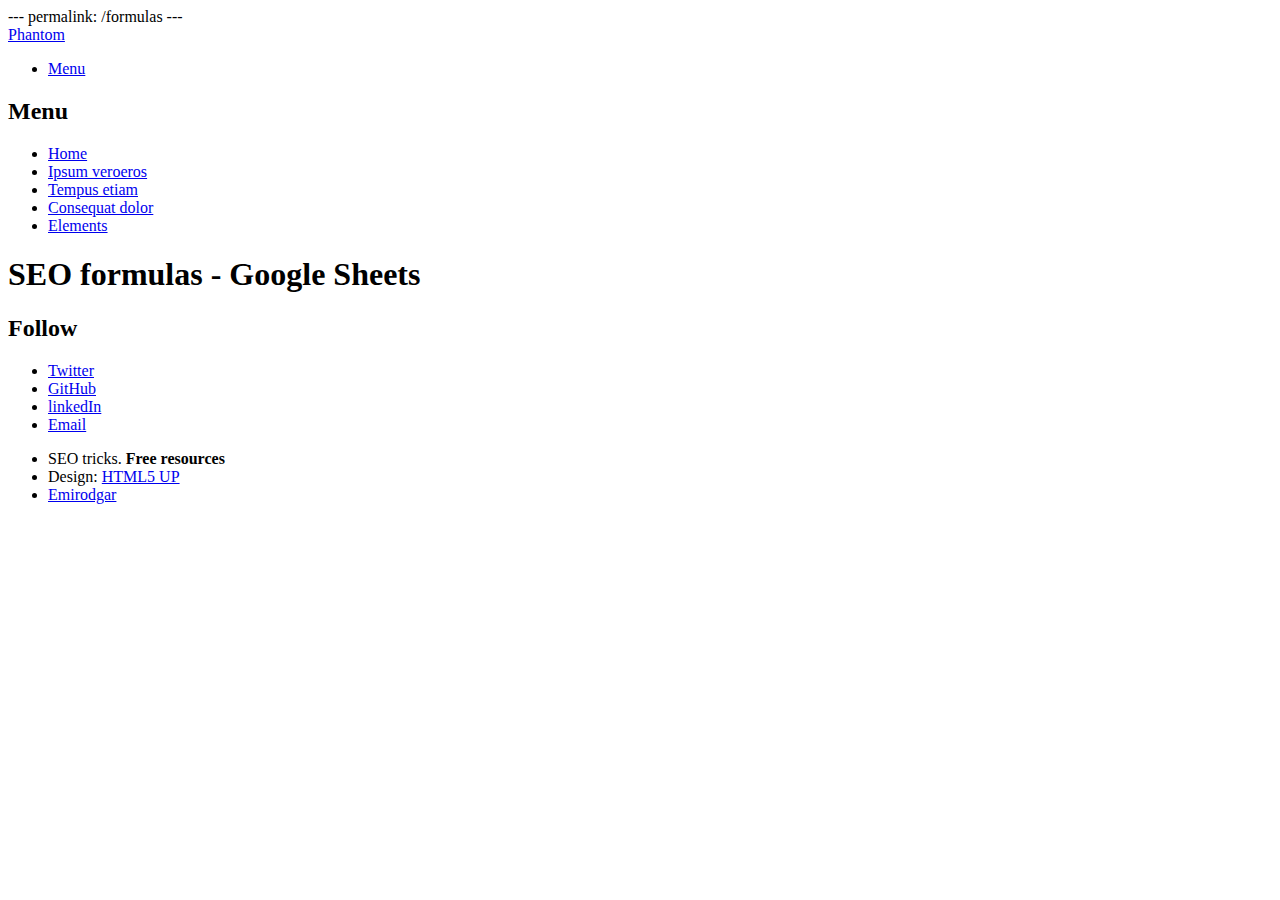
==== formulas.html @ 0c3873a5 "Update" ====
---
permalink: /formulas
---

<!DOCTYPE HTML>
<!--
	Phantom by HTML5 UP
	html5up.net | @ajlkn
	Free for personal and commercial use under the CCA 3.0 license (html5up.net/license)
-->
<html>
	<head>
		<title>SEO formulas - Google Sheet | Free SEO resources</title>
		<meta charset="utf-8" />
		<meta name="viewport" content="width=device-width, initial-scale=1, user-scalable=no" />
		<link rel="stylesheet" href="assets/css/main.css" />
		<noscript><link rel="stylesheet" href="assets/css/noscript.css" /></noscript>
		<link rel="icon" href="images/favicon.png">
		<script
  src="https://code.jquery.com/jquery-3.4.1.min.js"
  integrity="sha256-CSXorXvZcTkaix6Yvo6HppcZGetbYMGWSFlBw8HfCJo="
  crossorigin="anonymous"></script>
  <script>

  // ID of the Google Spreadsheet
var spreadsheetID = "1PrRuSt-2IkZplJ3mwllo7YA3J025H65G0X46KtDJ4Wo";

// Make sure it is public or set to Anyone with link can view
var url = "https://spreadsheets.google.com/feeds/list/" + spreadsheetID + "/1/public/values?alt=json"; //this is the part that's changed

$.getJSON(url, function(data) {

    var entry = data.feed.entry;

    $(entry).each(function(){
    $('.results').append('<h2>'+this.title.$t+'</h2><p>'+this.gsx$description.$t+'</p><pre><code>'+this.gsx$rule.$t+'</code></pre>');
      });

    });

							</script>
	</head>
	<body class="is-preload">
		<!-- Wrapper -->
			<div id="wrapper">

				<!-- Header -->
					<header id="header">
						<div class="inner">

							<!-- Logo -->
								<a href="index.html" class="logo">
									<span class="symbol"><img src="images/logo.svg" alt="" /></span><span class="title">Phantom</span>
								</a>

							<!-- Nav -->
								<nav>
									<ul>
										<li><a href="#menu">Menu</a></li>
									</ul>
								</nav>

						</div>
					</header>

				<!-- Menu -->
					<nav id="menu">
						<h2>Menu</h2>
						<ul>
							<li><a href="index.html">Home</a></li>
							<li><a href="generic.html">Ipsum veroeros</a></li>
							<li><a href="generic.html">Tempus etiam</a></li>
							<li><a href="generic.html">Consequat dolor</a></li>
							<li><a href="elements.html">Elements</a></li>
						</ul>
					</nav>

				<!-- Main -->
					<div id="main">
						<div class="inner">
							<h1>SEO formulas - Google Sheets</h1>
							<div class="results"></div>
						</div>
					</div>

				<!-- Footer -->
					<footer id="footer">
						<div class="inner">
							<section>
								<h2>Follow</h2>
								<ul class="icons">
									<li><a href="#" class="icon brands style2 fa-twitter"><span class="label">Twitter</span></a></li>
									<li><a href="#" class="icon brands style2 fa-github"><span class="label">GitHub</span></a></li>
									<li><a href="#" class="icon brands style2 fa-linkedin"><span class="label">linkedIn</span></a></li>
									<li><a href="#" class="icon solid style2 fa-envelope"><span class="label">Email</span></a></li>
								</ul>
							</section>
							<ul class="copyright">
								<li> SEO tricks. <b>Free resources</b> </li><li>Design: <a href="http://html5up.net">HTML5 UP</a> <li><a href="https://emirodgar.com">Emirodgar</a></li>
							</ul>
						</div>
					</footer>

			</div>

		<!-- Scripts -->
			<script src="assets/js/jquery.min.js"></script>
			<script src="assets/js/browser.min.js"></script>
			<script src="assets/js/breakpoints.min.js"></script>
			<script src="assets/js/util.js"></script>
			<script src="assets/js/main.js"></script>

	</body>
</html>
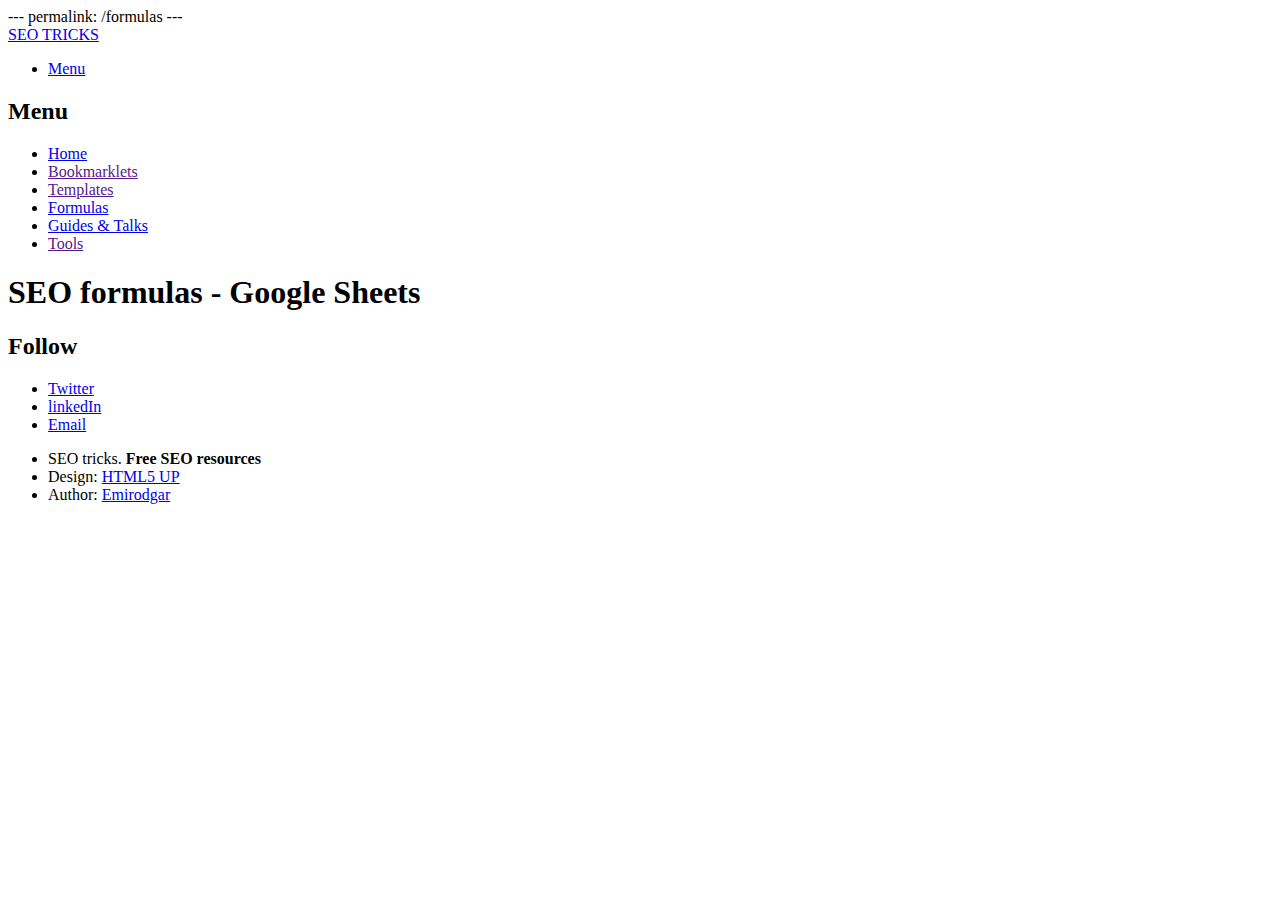
==== commit f0b98f4c: "Update" ====
--- a/formulas.html
+++ b/formulas.html
@@ -20,25 +20,19 @@
   src="https://code.jquery.com/jquery-3.4.1.min.js"
   integrity="sha256-CSXorXvZcTkaix6Yvo6HppcZGetbYMGWSFlBw8HfCJo="
   crossorigin="anonymous"></script>
-  <script>
+		<script>
 
-  // ID of the Google Spreadsheet
-var spreadsheetID = "1PrRuSt-2IkZplJ3mwllo7YA3J025H65G0X46KtDJ4Wo";
+		var json = "https://allseotricks.com/json/formulas.json";
 
-// Make sure it is public or set to Anyone with link can view
-var url = "https://spreadsheets.google.com/feeds/list/" + spreadsheetID + "/1/public/values?alt=json"; //this is the part that's changed
+		$.getJSON(json, function(data) {
 
-$.getJSON(url, function(data) {
+		    var entry = data.feed.entry;
+		    $(entry).each(function(){
+			    $('.results').append('<h2>'+this.title.$t+'</h2><p>'+this.gsx$description.$t+'</p><pre><code>'+this.gsx$rule.$t+'</code></pre>');
+			});
+		 });
 
-    var entry = data.feed.entry;
-
-    $(entry).each(function(){
-    $('.results').append('<h2>'+this.title.$t+'</h2><p>'+this.gsx$description.$t+'</p><pre><code>'+this.gsx$rule.$t+'</code></pre>');
-      });
-
-    });
-
-							</script>
+		</script>
 	</head>
 	<body class="is-preload">
 		<!-- Wrapper -->
@@ -49,8 +43,8 @@
 						<div class="inner">
 
 							<!-- Logo -->
-								<a href="index.html" class="logo">
-									<span class="symbol"><img src="images/logo.svg" alt="" /></span><span class="title">Phantom</span>
+								<a href="https://allseotricks.com" class="logo">
+									<span class="symbol"><img src="images/logo.svg" alt="" /></span><span class="title">SEO TRICKS</span>
 								</a>
 
 							<!-- Nav -->
@@ -67,11 +61,12 @@
 					<nav id="menu">
 						<h2>Menu</h2>
 						<ul>
-							<li><a href="index.html">Home</a></li>
-							<li><a href="generic.html">Ipsum veroeros</a></li>
-							<li><a href="generic.html">Tempus etiam</a></li>
-							<li><a href="generic.html">Consequat dolor</a></li>
-							<li><a href="elements.html">Elements</a></li>
+							<li><a href="https://allseotricks.com/">Home</a></li>
+							<li><a href="">Bookmarklets</a></li>
+							<li><a href="">Templates</a></li>
+							<li><a href="/formulas">Formulas</a></li>
+							<li><a href="/guides-and-talks">Guides & Talks</a></li>
+							<li><a href="">Tools</a></li>
 						</ul>
 					</nav>
 
@@ -89,14 +84,13 @@
 							<section>
 								<h2>Follow</h2>
 								<ul class="icons">
-									<li><a href="#" class="icon brands style2 fa-twitter"><span class="label">Twitter</span></a></li>
-									<li><a href="#" class="icon brands style2 fa-github"><span class="label">GitHub</span></a></li>
-									<li><a href="#" class="icon brands style2 fa-linkedin"><span class="label">linkedIn</span></a></li>
-									<li><a href="#" class="icon solid style2 fa-envelope"><span class="label">Email</span></a></li>
+									<li><a target="_blank" href="https://twitter.com/emirodgar" class="icon brands style2 fa-twitter"><span class="label">Twitter</span></a></li>
+									<li><a target="_blank" href="https://es.linkedin.com/in/emirodgar" class="icon brands style2 fa-linkedin"><span class="label">linkedIn</span></a></li>
+									<li><a href="mailto:hola@emirodgar.com" class="icon solid style2 fa-envelope"><span class="label">Email</span></a></li>
 								</ul>
 							</section>
 							<ul class="copyright">
-								<li> SEO tricks. <b>Free resources</b> </li><li>Design: <a href="http://html5up.net">HTML5 UP</a> <li><a href="https://emirodgar.com">Emirodgar</a></li>
+								<li> SEO tricks. <b>Free SEO resources</b> </li><li>Design: <a href="http://html5up.net">HTML5 UP</a> <li>Author: <a href="https://emirodgar.com">Emirodgar</a></li>
 							</ul>
 						</div>
 					</footer>
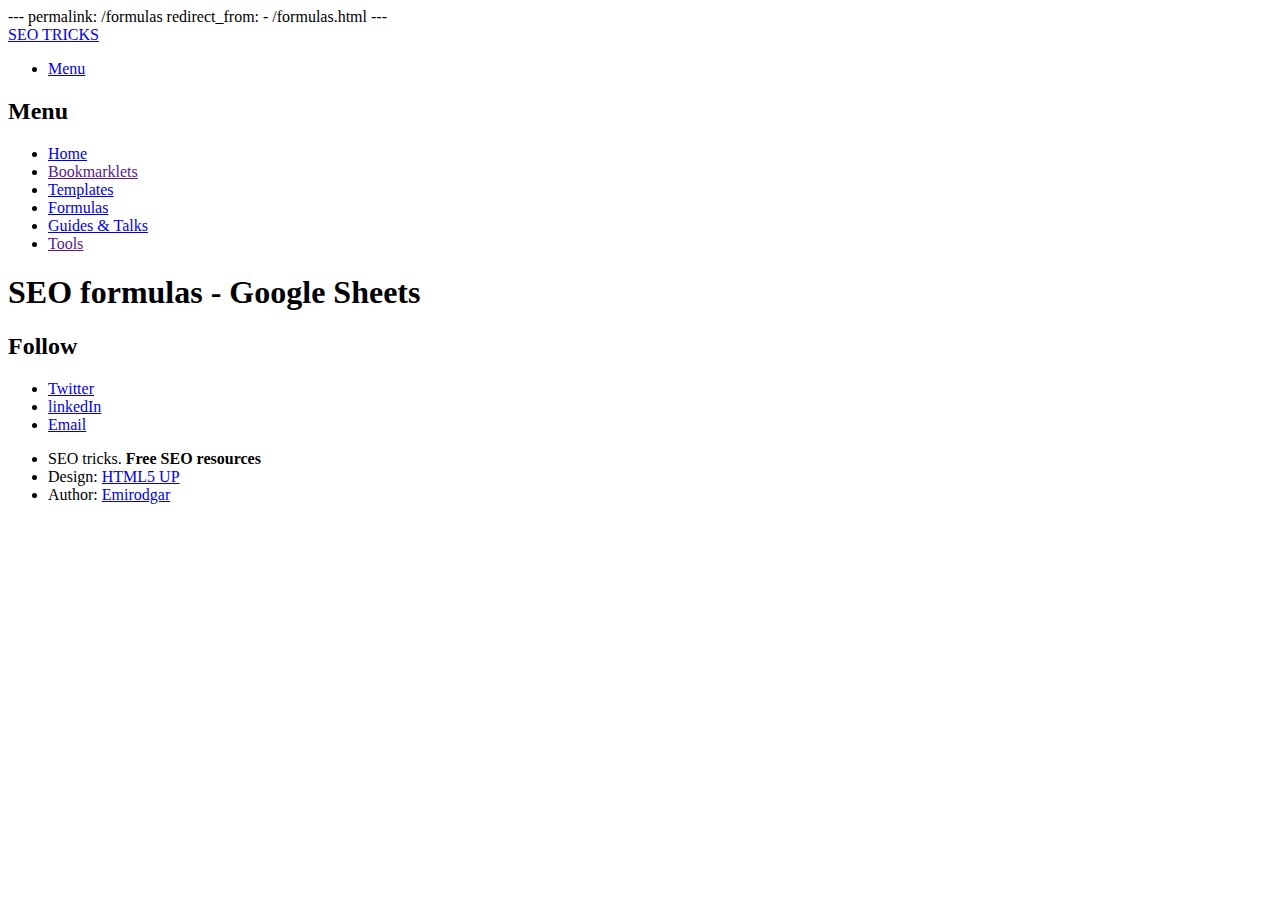
==== commit b68984fc: "Update" ====
--- a/formulas.html
+++ b/formulas.html
@@ -1,5 +1,7 @@
 ---
 permalink: /formulas
+redirect_from:
+    - /formulas.html
 ---
 
 <!DOCTYPE HTML>
@@ -63,7 +65,7 @@
 						<ul>
 							<li><a href="https://allseotricks.com/">Home</a></li>
 							<li><a href="">Bookmarklets</a></li>
-							<li><a href="">Templates</a></li>
+							<li><a href="/templates">Templates</a></li>
 							<li><a href="/formulas">Formulas</a></li>
 							<li><a href="/guides-and-talks">Guides & Talks</a></li>
 							<li><a href="">Tools</a></li>
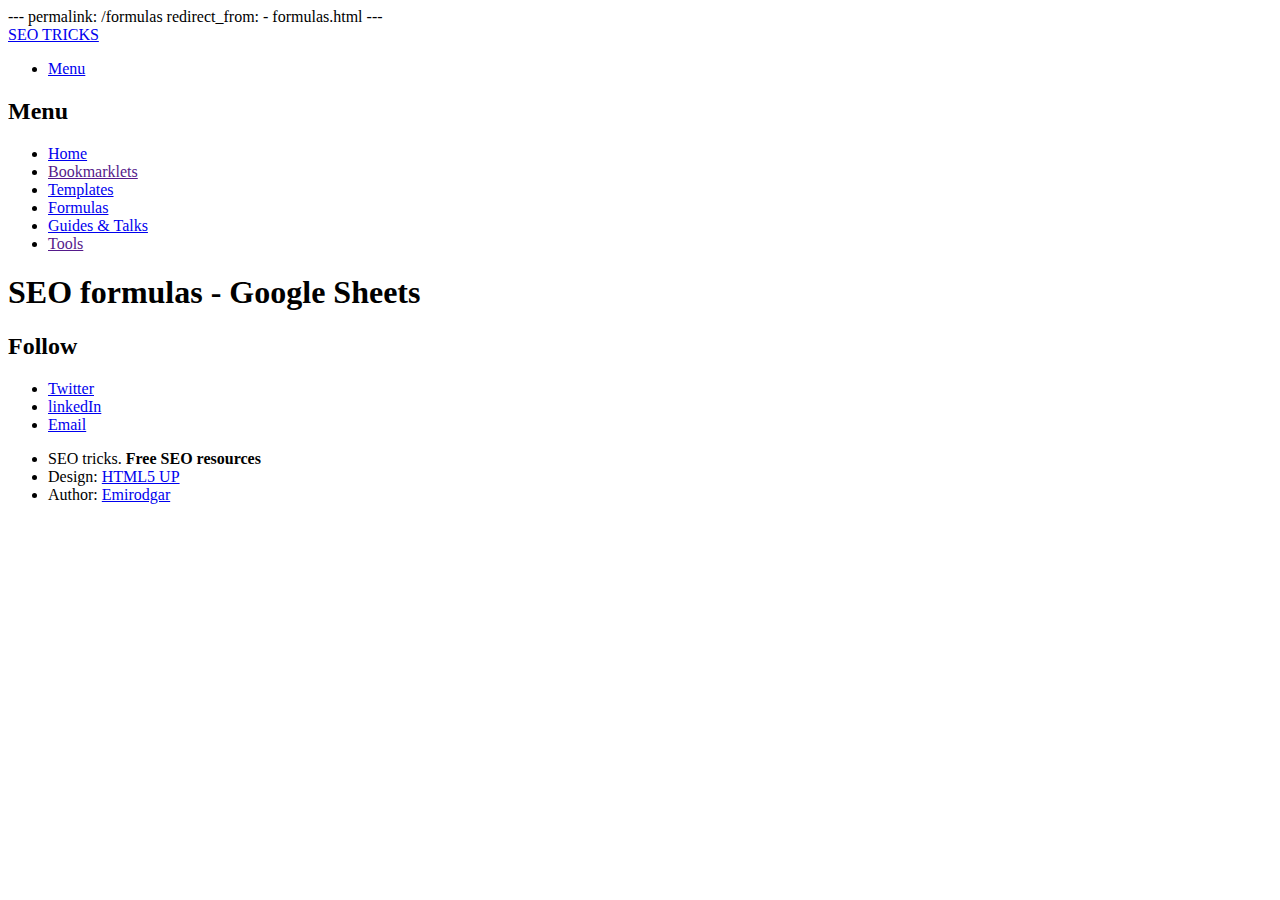
==== commit 091014f0: "Update redirect" ====
--- a/formulas.html
+++ b/formulas.html
@@ -1,7 +1,7 @@
 ---
 permalink: /formulas
 redirect_from:
-    - /formulas.html
+    - formulas.html
 ---
 
 <!DOCTYPE HTML>
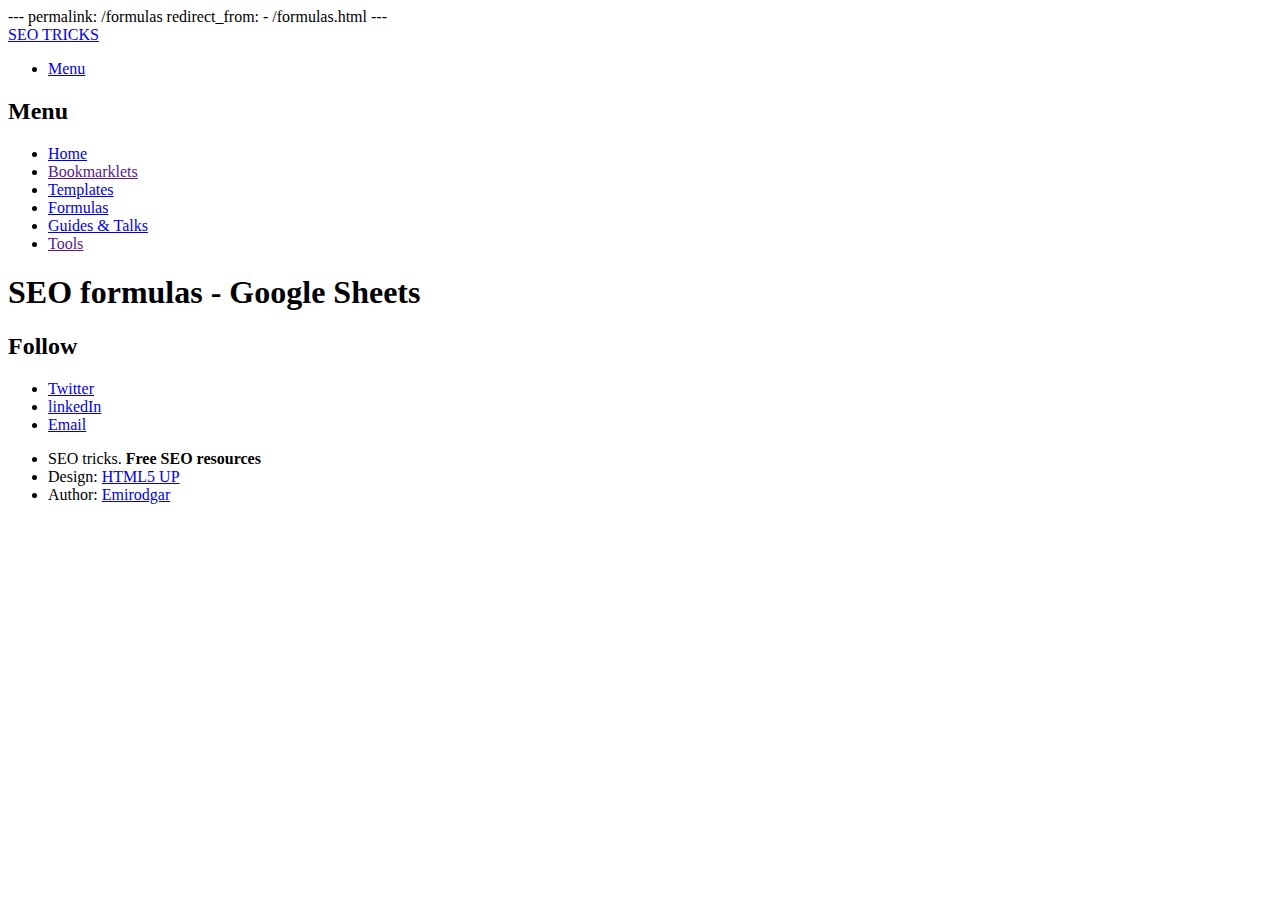
==== commit 95535e91: "Update" ====
--- a/formulas.html
+++ b/formulas.html
@@ -1,7 +1,7 @@
 ---
 permalink: /formulas
 redirect_from:
-    - formulas.html
+    - /formulas.html
 ---
 
 <!DOCTYPE HTML>
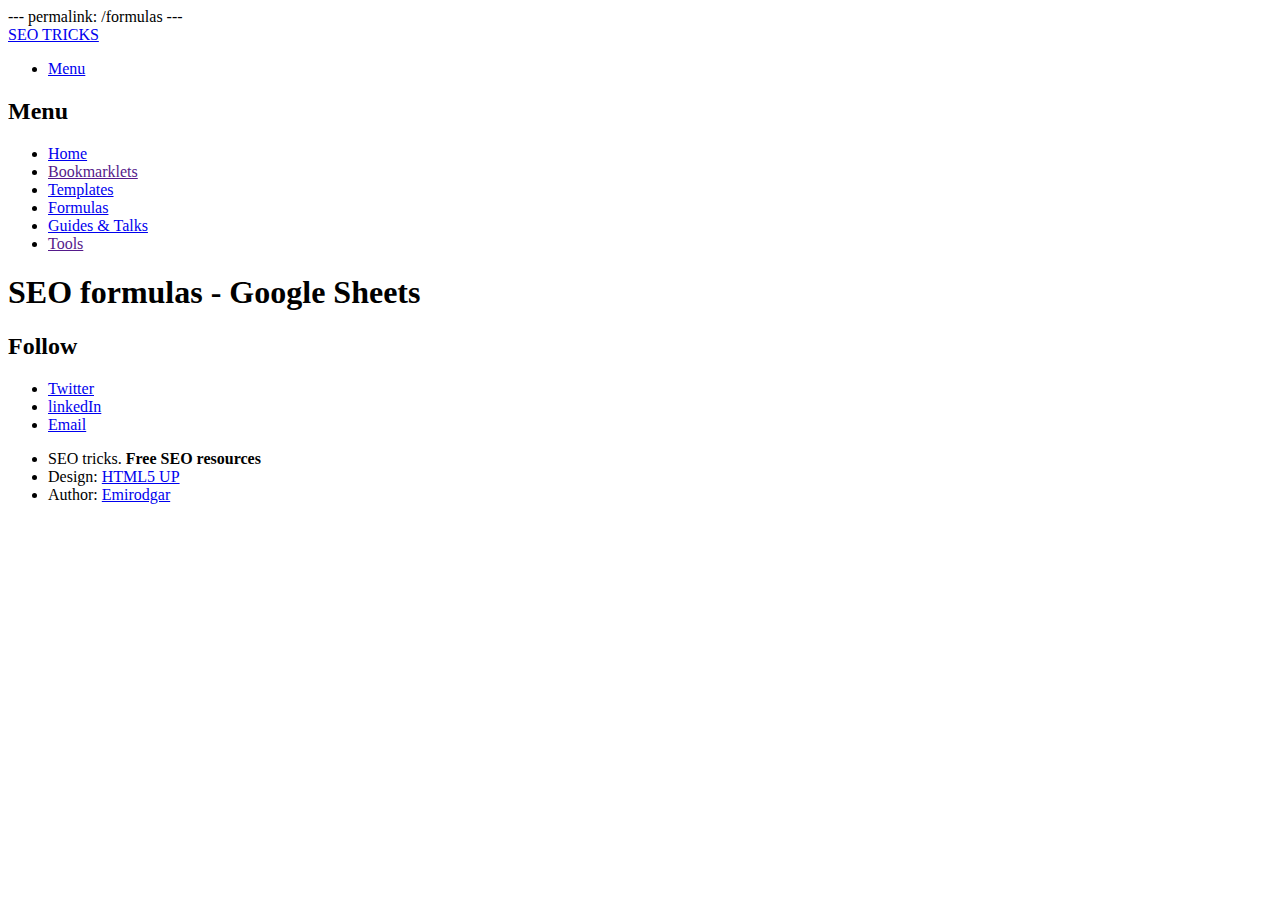
==== commit cb0a2174: "Update canonicals" ====
--- a/formulas.html
+++ b/formulas.html
@@ -1,7 +1,6 @@
 ---
 permalink: /formulas
-redirect_from:
-    - /formulas.html
+
 ---
 
 <!DOCTYPE HTML>
@@ -18,6 +17,7 @@
 		<link rel="stylesheet" href="assets/css/main.css" />
 		<noscript><link rel="stylesheet" href="assets/css/noscript.css" /></noscript>
 		<link rel="icon" href="images/favicon.png">
+		<link rel="canonical" href="https://allseotricks.com/formulas" />
 		<script
   src="https://code.jquery.com/jquery-3.4.1.min.js"
   integrity="sha256-CSXorXvZcTkaix6Yvo6HppcZGetbYMGWSFlBw8HfCJo="
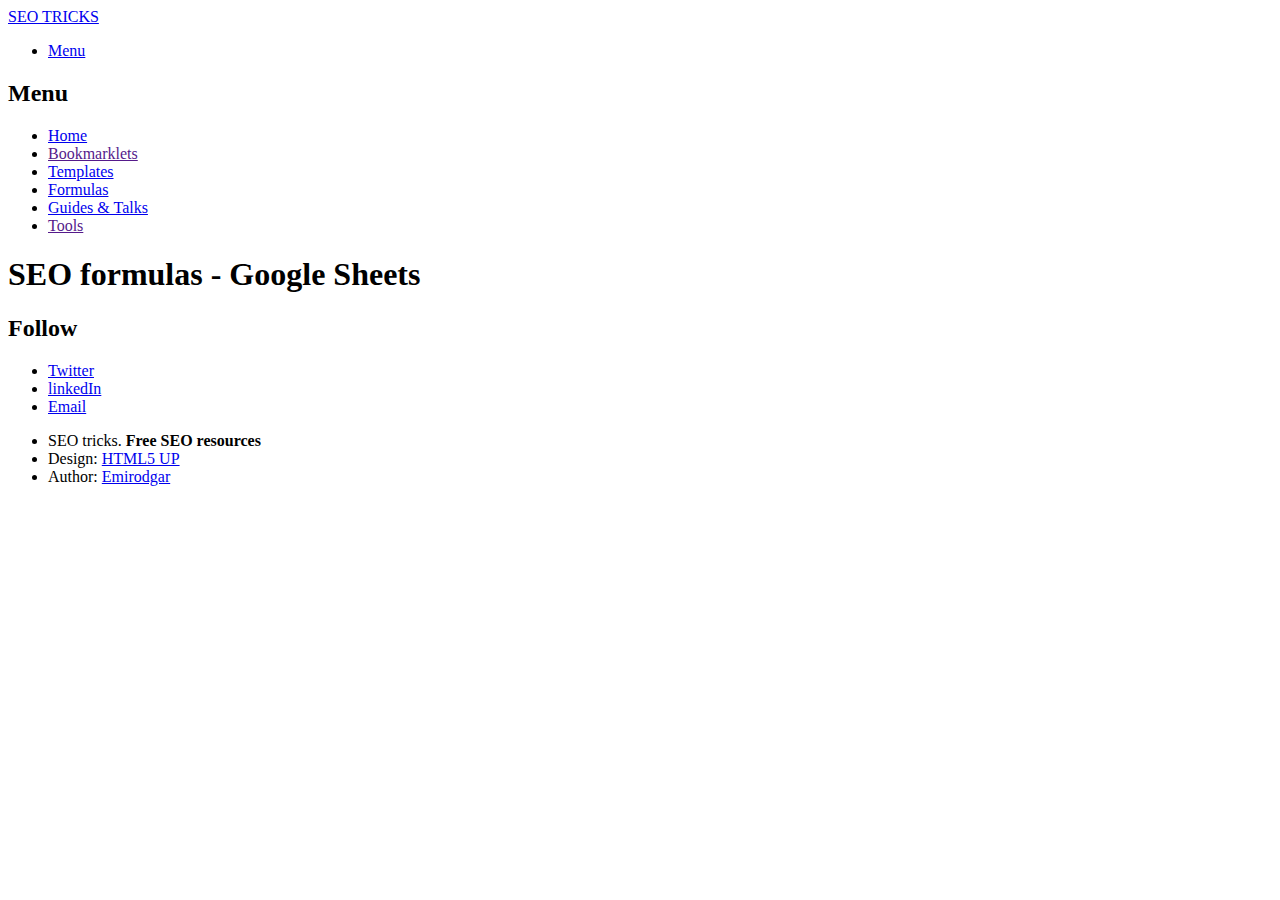
==== commit 212ad0e4: "Update" ====
--- a/formulas.html
+++ b/formulas.html
@@ -1,8 +1,3 @@
----
-permalink: /formulas
-
----
-
 <!DOCTYPE HTML>
 <!--
 	Phantom by HTML5 UP
